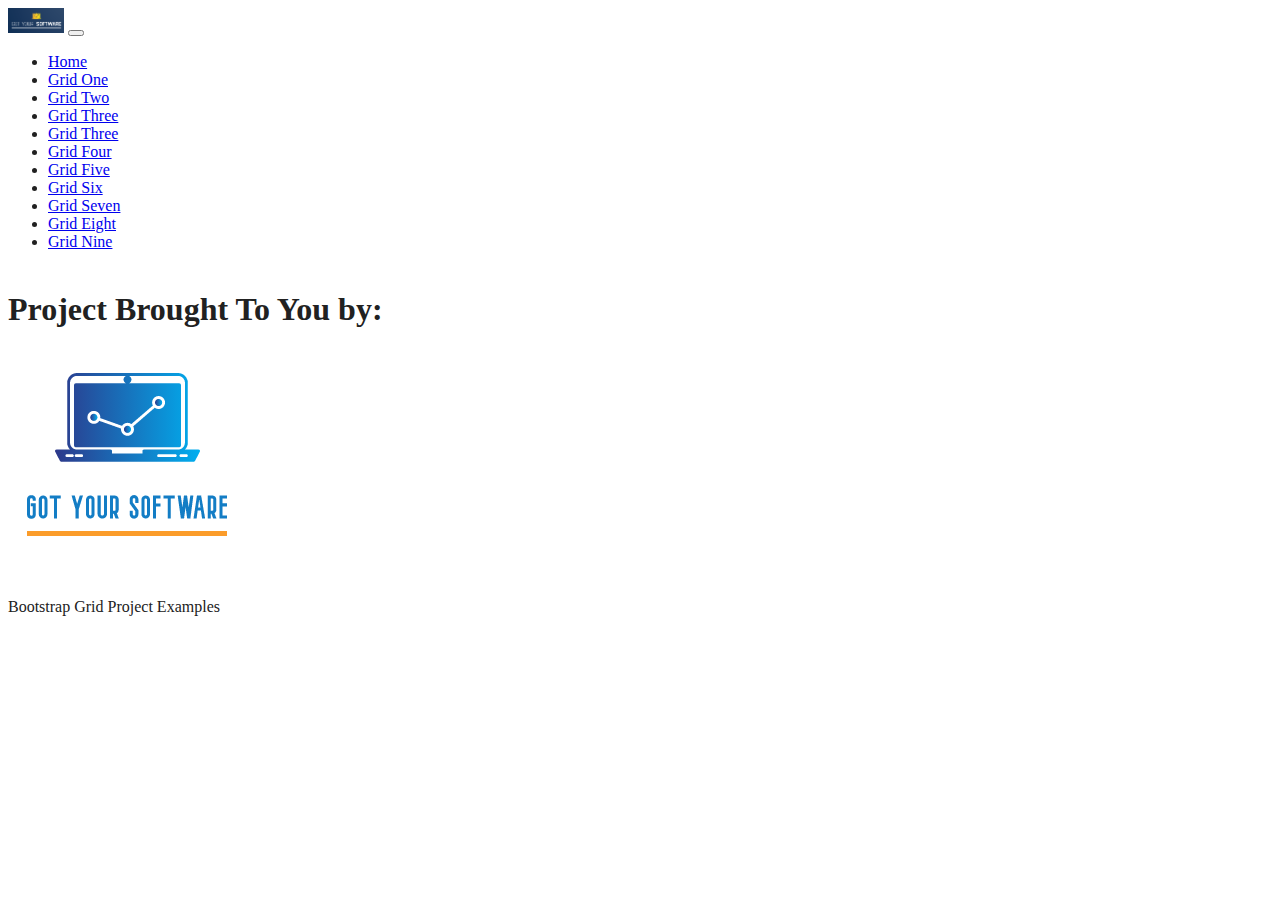
==== index.html @ 367fee4e "Created Template, ready to start code." ====
<!doctype html>
<html lang="en">

<head>
    <title>PageTitle</title>
    <!-- Required meta tags -->
    <meta charset="utf-8">
    <meta name="viewport" content="width=device-width, initial-scale=1, shrink-to-fit=no">

    <!-- Bootstrap CSS -->
    <link href="https://cdn.jsdelivr.net/npm/bootstrap@5.0.2/dist/css/bootstrap.min.css" rel="stylesheet"
        integrity="sha384-EVSTQN3/azprG1Anm3QDgpJLIm9Nao0Yz1ztcQTwFspd3yD65VohhpuuCOmLASjC" crossorigin="anonymous">

    <link rel="stylesheet" href="css/style.css">
</head>

<body class="d-flex flex-column h-100">

<nav class="navbar navbar-expand-md navbar-light fixed-top bg-light">
    <div class="container-fluid">
        <a class="navbar-brand" href="#"><img src="img/GYS2.PNG" alt="" height="25"></a>
        <button class="navbar-toggler" type="button" data-bs-toggle="collapse" data-bs-target="#navbarCollapse"
            aria-controls="navbarCollapse" aria-expanded="false" aria-label="Toggle navigation">
            <span class="navbar-toggler-icon"></span>
        </button>
        <div class="collapse navbar-collapse" id="navbarCollapse">
            <ul class="navbar-nav me-auto mb-2 mb-md-0">
                <li class="nav-item">
                    <a class="nav-link active" aria-current="page" href="#">Home</a>
                </li>
                <li class="nav-item">
                    <a class="nav-link" href="#">Grid One</a>
                </li>
                <li class="nav-item">
                    <a class="nav-link" href="#">Grid Two</a>
                </li>
                <li class="nav-item">
                    <a class="nav-link" href="#">Grid Three</a>
                </li>
                <li class="nav-item">
                    <a class="nav-link" href="#">Grid Three</a>
                </li>
                <li class="nav-item">
                    <a class="nav-link" href="#">Grid Four</a>
                </li>
                <li class="nav-item">
                    <a class="nav-link" href="#">Grid Five</a>
                </li>
                <li class="nav-item">
                    <a class="nav-link" href="#">Grid Six</a>
                </li>
                <li class="nav-item">
                    <a class="nav-link" href="#">Grid Seven</a>
                </li>
                <li class="nav-item">
                    <a class="nav-link" href="#">Grid Eight</a>
                </li>
                <li class="nav-item">
                    <a class="nav-link" href="#">Grid Nine</a>
                </li>
            </ul>
        </div>
    </div>
</nav>

<main class="flex-shrink-0">
   <div class="container">
       <h1 class="mt-5 text-center">Project Brought To You by:</h1>
       <div class="row justify-content-center">
            <div class="col-3">
                <img src="img/GYS.PNG" alt="">
            </div>
       </div>
   </div>
</main>

<footer class="footer mt-auto py-3">
    <div class=" container text-center">
       <span class="text-muted">Bootstrap Grid Project Examples</span> 
    </div>
</footer>

    <!-- Bootstrap JS -->
    <script src="https://cdn.jsdelivr.net/npm/@popperjs/core@2.9.2/dist/umd/popper.min.js"
        integrity="sha384-IQsoLXl5PILFhosVNubq5LC7Qb9DXgDA9i+tQ8Zj3iwWAwPtgFTxbJ8NT4GN1R8p" crossorigin="anonymous">
    </script>
    <script src="https://cdn.jsdelivr.net/npm/bootstrap@5.0.2/dist/js/bootstrap.min.js"
        integrity="sha384-cVKIPhGWiC2Al4u+LWgxfKTRIcfu0JTxR+EQDz/bgldoEyl4H0zUF0QKbrJ0EcQF" crossorigin="anonymous">
    </script>
</body>

</html>
---- css/style.css ----
html,
body {
    position: relative;
    color: #212121;
    height: 100%;
    min-height: 100%;
}

body>main {
    /* margin to account for nav bar */
    margin-top: 40px;
    margin-bottom: 20px;
}

.heroText {
    font-family: modesto-open-shadow, sans-serif;
    font-weight: 400;
    font-style: normal;
    color: rgb(195, 255, 0);
}

.bgimage {

    width: 100%;
    background: linear-gradient(rgba(0, 0, 0, 0.5), rgba(0, 0, 0, 0.5)), url(/img/GridBG.png);
    background-repeat: no-repeat;
    background-position: center;
    background-size: cover;
    background-attachment: fixed;

}

.minHeight {
    min-height: 80vh;
}
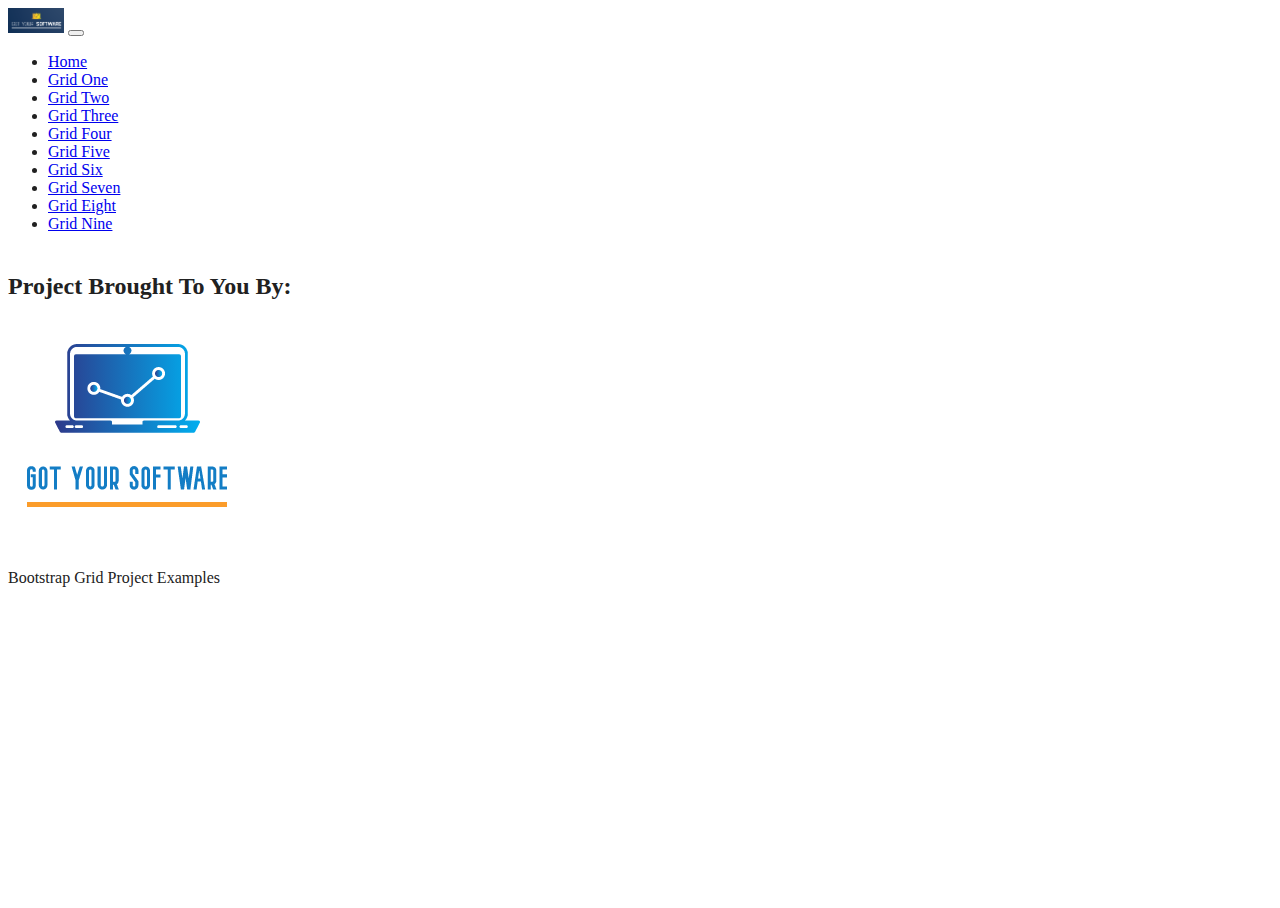
==== commit 33811e33: "added nine html pages" ====
--- a/index.html
+++ b/index.html
@@ -26,37 +26,34 @@
         <div class="collapse navbar-collapse" id="navbarCollapse">
             <ul class="navbar-nav me-auto mb-2 mb-md-0">
                 <li class="nav-item">
-                    <a class="nav-link active" aria-current="page" href="#">Home</a>
+                    <a class="nav-link active" aria-current="page" href="index.html">Home</a>
                 </li>
                 <li class="nav-item">
-                    <a class="nav-link" href="#">Grid One</a>
+                    <a class="nav-link" href="gridOne.html">Grid One</a>
                 </li>
                 <li class="nav-item">
-                    <a class="nav-link" href="#">Grid Two</a>
+                    <a class="nav-link" href="gridTwo.html">Grid Two</a>
                 </li>
                 <li class="nav-item">
-                    <a class="nav-link" href="#">Grid Three</a>
+                    <a class="nav-link" href="gridThree.html">Grid Three</a>
                 </li>
                 <li class="nav-item">
-                    <a class="nav-link" href="#">Grid Three</a>
+                    <a class="nav-link" href="gridFour.html">Grid Four</a>
                 </li>
                 <li class="nav-item">
-                    <a class="nav-link" href="#">Grid Four</a>
+                    <a class="nav-link" href="gridFive.html">Grid Five</a>
                 </li>
                 <li class="nav-item">
-                    <a class="nav-link" href="#">Grid Five</a>
+                    <a class="nav-link" href="gridSix.html">Grid Six</a>
                 </li>
                 <li class="nav-item">
-                    <a class="nav-link" href="#">Grid Six</a>
+                    <a class="nav-link" href="gridSeven.html">Grid Seven</a>
                 </li>
                 <li class="nav-item">
-                    <a class="nav-link" href="#">Grid Seven</a>
+                    <a class="nav-link" href="gridEight.html">Grid Eight</a>
                 </li>
                 <li class="nav-item">
-                    <a class="nav-link" href="#">Grid Eight</a>
-                </li>
-                <li class="nav-item">
-                    <a class="nav-link" href="#">Grid Nine</a>
+                    <a class="nav-link" href="gridNine.html">Grid Nine</a>
                 </li>
             </ul>
         </div>
@@ -65,7 +62,7 @@
 
 <main class="flex-shrink-0">
    <div class="container">
-       <h1 class="mt-5 text-center">Project Brought To You by:</h1>
+       <h2 class="mt-5 text-center">Project Brought To You By:</h2>
        <div class="row justify-content-center">
             <div class="col-3">
                 <img src="img/GYS.PNG" alt="">
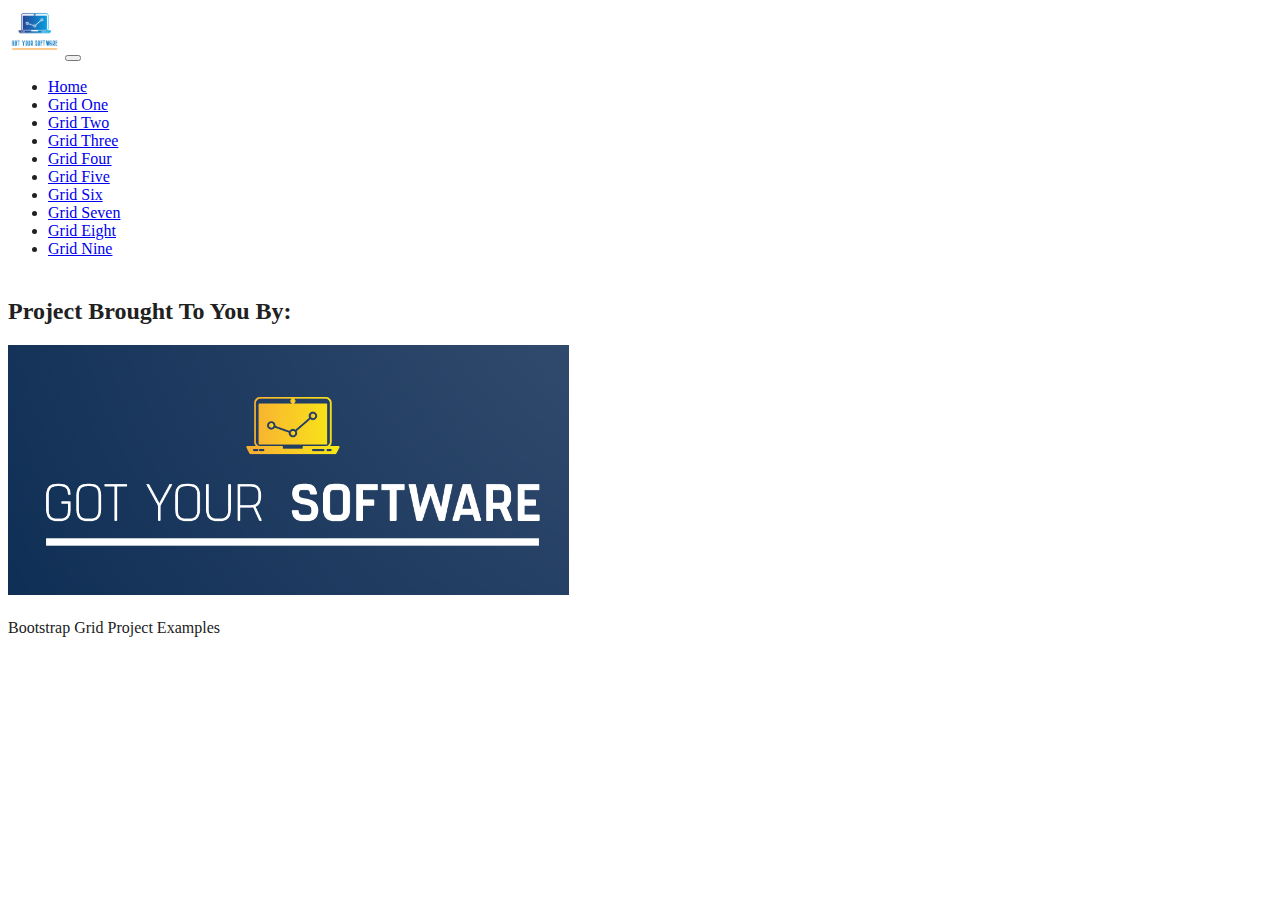
==== commit f688631c: "fixed more bugs" ====
--- a/index.html
+++ b/index.html
@@ -16,9 +16,9 @@
 
 <body class="d-flex flex-column h-100">
 
-<nav class="navbar navbar-expand-md navbar-light fixed-top bg-light">
+<nav class="navbar navbar-expand-md navbar-light fixed-top ">
     <div class="container-fluid">
-        <a class="navbar-brand" href="#"><img src="img/GYS2.PNG" alt="" height="25"></a>
+        <a class="navbar-brand" href="#"><img src="img/GYS.PNG" alt="" height="50"></a>
         <button class="navbar-toggler" type="button" data-bs-toggle="collapse" data-bs-target="#navbarCollapse"
             aria-controls="navbarCollapse" aria-expanded="false" aria-label="Toggle navigation">
             <span class="navbar-toggler-icon"></span>
@@ -63,9 +63,9 @@
 <main class="flex-shrink-0">
    <div class="container">
        <h2 class="mt-5 text-center">Project Brought To You By:</h2>
-       <div class="row justify-content-center">
-            <div class="col-3">
-                <img src="img/GYS.PNG" alt="">
+       <div class="row justify-content-md-center ">
+            <div class="col-6">
+                <img class="mt-3" src="img/GYS2.PNG" alt="" height="250">
             </div>
        </div>
    </div>
